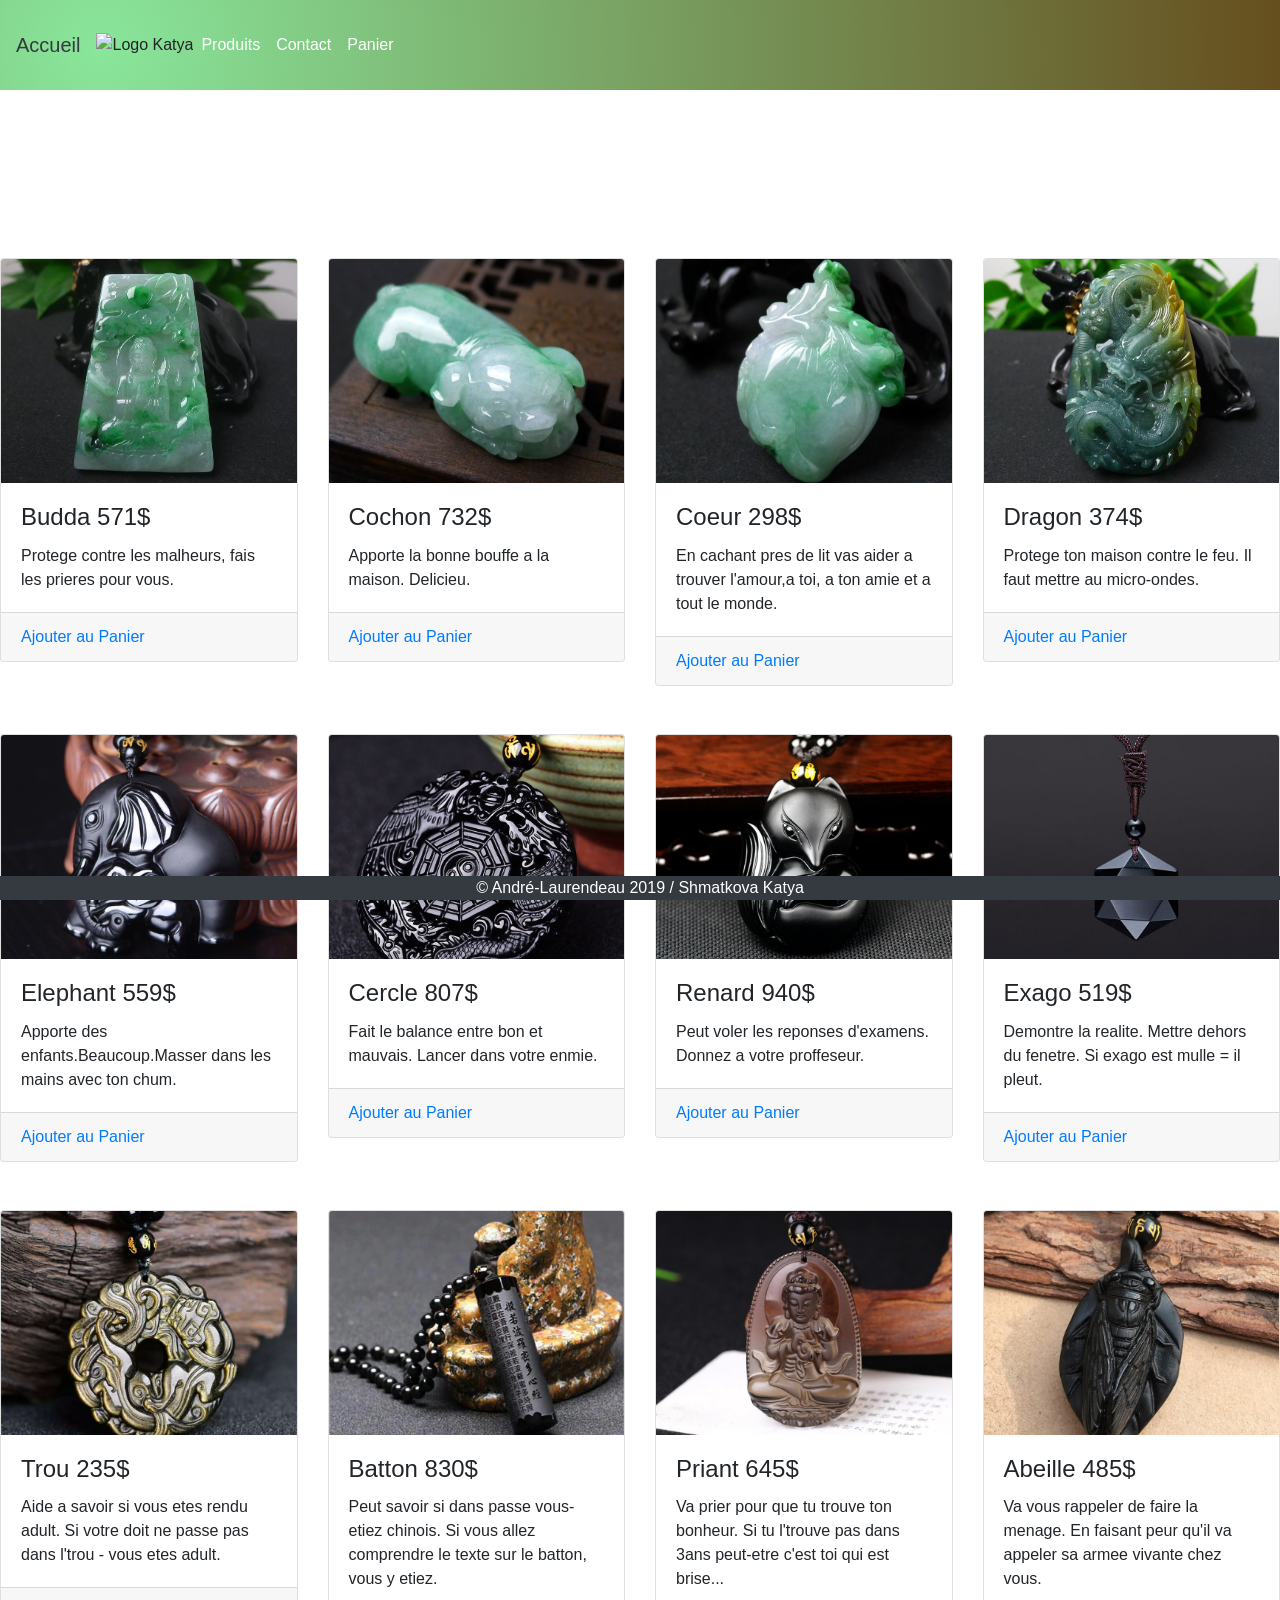
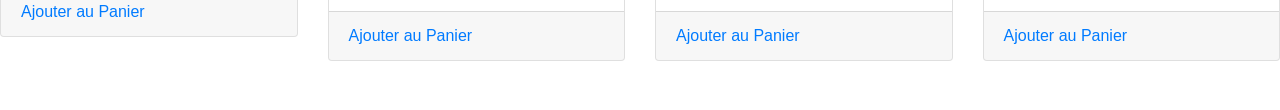
==== acceuil.html @ 385260fd "allo" ====
<!DOCTYPE html>
<html lang="fr">
<head>
<meta charset="utf-8">
<title>KatBae Store</title>
<!-- Latest compiled and minified CSS -->
<link rel="stylesheet"
	href="https://maxcdn.bootstrapcdn.com/bootstrap/4.2.1/css/bootstrap.min.css">
<link type="text/css" rel="stylesheet" href="CSS/cssAcc.css">
<!-- jQuery library -->
<script
	src="https://ajax.googleapis.com/ajax/libs/jquery/3.3.1/jquery.min.js"></script>
<!-- Popper JS -->
<script
	src="https://cdnjs.cloudflare.com/ajax/libs/popper.js/1.14.6/umd/popper.min.js"></script>
<!-- Latest compiled JavaScript -->
<script
	src="https://maxcdn.bootstrapcdn.com/bootstrap/4.2.1/js/bootstrap.min.js"></script>

</head>
<body>
	<nav class="navbar navbar-expand-lg sticky-top"> 
			<a class="navbar-brand text-dark" href="#"  >Accueil</a>
			<img src="http://x-lines.ru/letters/i/cyrillicgothic/0371/182716/38/0/jpozeoubcwofg7dxqj1o.png" alt="Logo Katya"/>
			<button type="button" class="btn-primary navbar-expand-sm navbar-toggler bg-dark navbar-dark" data-toggle="collapse" data-target="#collapsibleNavbar">  
				<span class="navbar-toggler-icon" ></span>
			</button>
			<div class="collapse navbar-collapse" id="collapsibleNavbar" >
				<ul class="navbar-nav justify-content-end d-flex flex-fill ">
					<li class="navbar-item">
						<a class="nav-link p-2 " href="#produits">Produits</a>    
					</li>
					<li class="navbar-item"> 
						<a class="nav-link p-2 " href="contact.html">Contact</a>
					</li>
					<li class="navbar-item">  
						<a class="nav-link p-2 " href="#panier">Panier</a>
					</li>  					
				</ul> 
			</div>
		</nav>
			<div id="produits">
			<div>
				<h1>Produits</h1>
				<div class ="row">
					<div class="col-lg-3 col-md-3 col-sm-12" >
						<div class="card mb-5">
							<div>
								<img src="images/budda.jpg" alt="Budda" class="card-img-top ">
							</div>

							<div class="card-body">
								<h4 class="card-title">Budda 571$</h4>
								<p class="card-text"> Protege contre les malheurs, fais les prieres pour vous.</p>
							</div>
							<div class="card-footer">
								<a href="" class ="card-link">Ajouter au Panier</a>
							</div>
						</div>
					</div>
					<div class="col-lg-3 col-md-3 col-sm-12" >
						<div class="card mb-5">
							<div>
								<img src="images/cochon.jpg" alt="Cochon" class="card-img-top ">
							</div>

							<div class="card-body">
								<h4 class="card-title">Cochon 732$</h4>
								<p class="card-text"> Apporte la bonne bouffe a la maison. Delicieu.</p>
							</div>
							<div class="card-footer">
								<a href="" class ="card-link">Ajouter au Panier</a>
							</div>
						</div>
					</div>
					<div class="col-lg-3 col-md-3 col-sm-12">
						<div class="card mb-5">
							<div>
								<img src="images/coeur.png" alt="Coeur" class="card-img-top">
							</div>

							<div class="card-body">
								<h4 class="card-title">Coeur 298$</h4>
								<p class="card-text">En cachant pres de lit vas aider a trouver l'amour,a toi, a ton amie et a tout le monde.</p>
							</div>
							<div class="card-footer">
								<a href="" class ="card-link">Ajouter au Panier</a>
							</div>
						</div>
					</div>
					<div class="col-lg-3 col-md-3 col-sm-12">
						<div class="card mb-5" >
							<div>
								<img src="images/dragon.jpg" alt="Dragon" class="card-img-top">
							</div>
							<div class="card-body">
								<h4 class="card-title">Dragon 374$</h4>
								<p class="card-text">Protege ton maison contre le feu. Il faut mettre au micro-ondes.</p>
							</div>
							<div class="card-footer">
								<a href="" class ="card-link">Ajouter au Panier</a>
							</div>
						</div>
					</div>
					<div class="col-lg-3 col-md-3 col-sm-12" >
						<div class="card mb-5">
							<div>
								<img src="images/eleph.jpg" alt="elephant" class="card-img-top ">
							</div>

							<div class="card-body">
								<h4 class="card-title">Elephant 559$</h4>
								<p class="card-text"> Apporte des enfants.Beaucoup.Masser dans les mains avec ton chum.</p>
							</div>
							<div class="card-footer">
								<a href="" class ="card-link">Ajouter au Panier</a>
							</div>
						</div>
					</div>
					<div class="col-lg-3 col-md-3 col-sm-12" >
						<div class="card mb-5">
							<div>
								<img src="images/black.jpg" alt="Black" class="card-img-top ">
							</div>

							<div class="card-body">
								<h4 class="card-title">Cercle 807$</h4>
								<p class="card-text"> Fait le balance entre bon et mauvais. Lancer dans votre enmie.</p>
							</div>
							<div class="card-footer">
								<a href="" class ="card-link">Ajouter au Panier</a>
							</div>
						</div>
					</div>
					<div class="col-lg-3 col-md-3 col-sm-12">
						<div class="card mb-5">
							<div>
								<img src="images/fox.jpg" alt="Fox" class="card-img-top">
							</div>

							<div class="card-body">
								<h4 class="card-title">Renard 940$</h4>
								<p class="card-text">Peut voler les reponses d'examens. Donnez a votre proffeseur.</p>
							</div>
							<div class="card-footer">
								<a href="" class ="card-link">Ajouter au Panier</a>
							</div>
						</div>
					</div>
					<div class="col-lg-3 col-md-3 col-sm-12">
						<div class="card mb-5" >
							<div>
								<img src="images/penta.jpg" alt="Penta" class="card-img-top">
							</div>
							<div class="card-body">
								<h4 class="card-title">Exago 519$</h4>
								<p class="card-text">Demontre la realite. Mettre dehors du fenetre. Si exago est mulle = il pleut.</p>
							</div>
							<div class="card-footer">
								<a href="" class ="card-link">Ajouter au Panier</a>
							</div>
						</div>
					</div>
					<div class="col-lg-3 col-md-3 col-sm-12" >
						<div class="card mb-5">
							<div>
								<img src="images/cercle.jpg" alt="Trou" class="card-img-top ">
							</div>

							<div class="card-body">
								<h4 class="card-title">Trou 235$</h4>
								<p class="card-text"> Aide a savoir si vous etes rendu adult. Si votre doit ne passe pas dans l'trou - vous etes adult.</p>
							</div>
							<div class="card-footer">
								<a href="" class ="card-link">Ajouter au Panier</a>
							</div>
						</div>
					</div>
					<div class="col-lg-3 col-md-3 col-sm-12" >
						<div class="card mb-5">
							<div>
								<img src="images/batton.jpg" alt="Batton" class="card-img-top ">
							</div>

							<div class="card-body">
								<h4 class="card-title">Batton 830$</h4>
								<p class="card-text"> Peut savoir si dans passe vous-etiez chinois. Si vous allez comprendre le texte sur le batton, vous y etiez. </p>
							</div>
							<div class="card-footer">
								<a href="" class ="card-link">Ajouter au Panier</a>
							</div>
						</div>
					</div>
					<div class="col-lg-3 col-md-3 col-sm-12">
						<div class="card mb-5">
							<div>
								<img src="images/brun.jpg" alt="Brun budda" class="card-img-top">
							</div>

							<div class="card-body">
								<h4 class="card-title">Priant 645$</h4>
								<p class="card-text">Va prier pour que tu trouve ton bonheur. Si tu l'trouve pas dans 3ans peut-etre c'est toi qui est brise...</p>
							</div>
							<div class="card-footer">
								<a href="" class ="card-link">Ajouter au Panier</a>
							</div>
						</div>
					</div>
					<div class="ccol-lg-3 col-md-3 col-sm-12">
						<div class="card mb-5" >
							<div>
								<img src="images/abb.jpg" alt="Abeille" class="card-img-top">
							</div>
							<div class="card-body">
								<h4 class="card-title">Abeille 485$</h4>
								<p class="card-text">Va vous rappeler de faire la menage. En faisant peur qu'il va appeler sa armee vivante chez vous.</p>
							</div>
							<div class="card-footer">
								<a href="" class ="card-link">Ajouter au Panier</a>
							</div>
						</div>
					</div>
				</div>
			</div>
		</div>
	<footer>
			<div class="row">
				<div class="col-lg-4 col-md-4 col-sm-12">
					<div class="fixed-bottom text-center bg-dark text-white">
						&copy; André-Laurendeau 2019
						/   Shmatkova Katya
					</div>
				</div>
			</div>
		</footer>
	<script src="script/jsAcc.js"></script>
</body>
</html>
---- CSS/cssAcc.css ----
html,body{
	width:100%;
	height:100%;
}
*{
	margin:0;
	padding:0;
	
}
body{
	background:url(https://i.pinimg.com/originals/28/fc/0c/28fc0c6c0e376b3f23e69c5d950795b6.jpg)
}
nav{
	height:10%;
	background: radial-gradient(circle farthest-corner at 100px 50px, #89e69b, #664e1e);
	top:0;
}

#produits h1{
	text-align:center;
	margin: 60px;
	font-size: 40px;
	color:white;
}

@media screen and (max-width: 3000px) {
  nav div ul li a {
	
	color:white !important;
    float: none;
    width: 100%;
  }
}

@media screen and (max-width: 990px) {
  nav div ul li a {
	
	color:white !important;
    float: none;
    width: 100%;
  }
}

.card-img-top{
	width: 100%;
	height: 17.5vw;
	object-fit: cover;
}
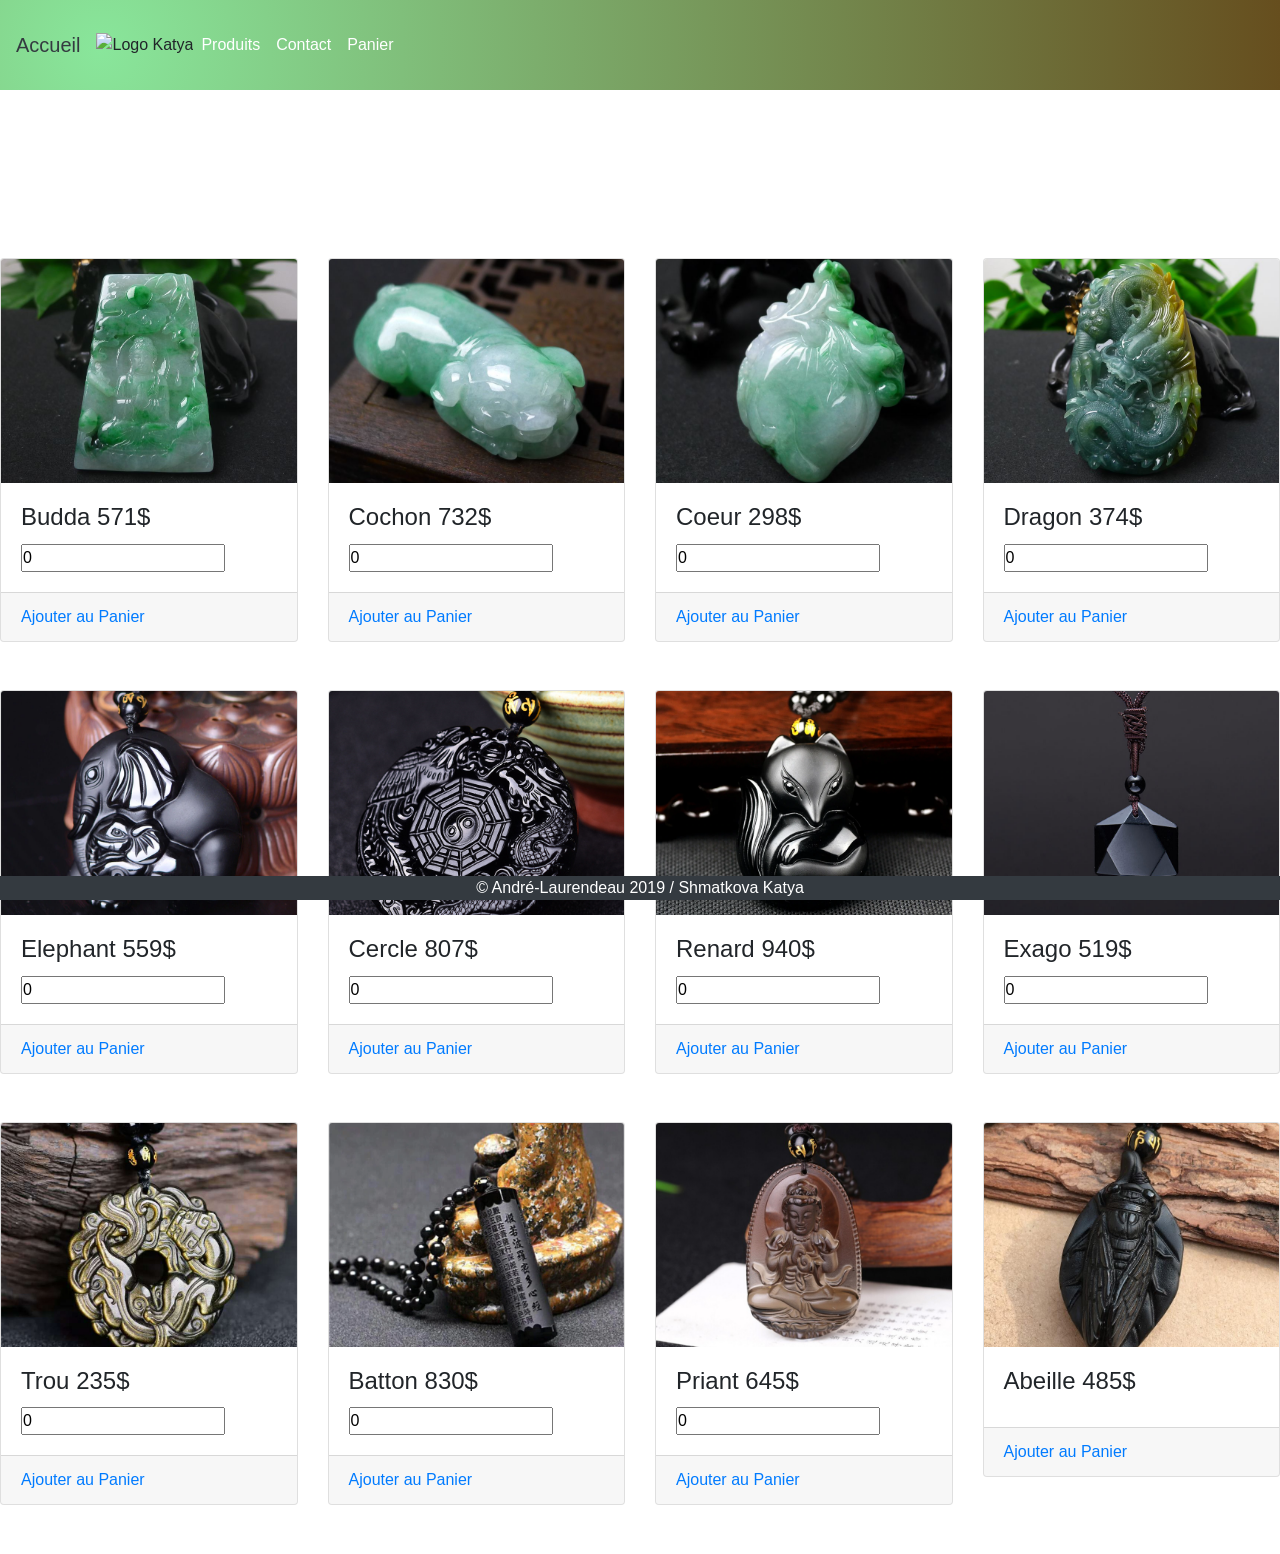
==== commit a1ab07f2: "finish1 Partie" ====
--- a/acceuil.html
+++ b/acceuil.html
@@ -7,6 +7,7 @@
 <link rel="stylesheet"
 	href="https://maxcdn.bootstrapcdn.com/bootstrap/4.2.1/css/bootstrap.min.css">
 <link type="text/css" rel="stylesheet" href="CSS/cssAcc.css">
+<link rel="icon" href="images/lo.png" />
 <!-- jQuery library -->
 <script
 	src="https://ajax.googleapis.com/ajax/libs/jquery/3.3.1/jquery.min.js"></script>
@@ -19,24 +20,24 @@
 
 </head>
 <body>
-	<nav class="navbar navbar-expand-lg sticky-top"> 
-			<a class="navbar-brand text-dark" href="#"  >Accueil</a>
+	<nav class="navbar navbar-expand-lg sticky-top">
+			<a class="navbar-brand text-dark" href="acceuil.html"  >Accueil</a>
 			<img src="http://x-lines.ru/letters/i/cyrillicgothic/0371/182716/38/0/jpozeoubcwofg7dxqj1o.png" alt="Logo Katya"/>
-			<button type="button" class="btn-primary navbar-expand-sm navbar-toggler bg-dark navbar-dark" data-toggle="collapse" data-target="#collapsibleNavbar">  
+			<button type="button" class="btn-primary navbar-expand-sm navbar-toggler bg-dark navbar-dark" data-toggle="collapse" data-target="#collapsibleNavbar">
 				<span class="navbar-toggler-icon" ></span>
 			</button>
 			<div class="collapse navbar-collapse" id="collapsibleNavbar" >
 				<ul class="navbar-nav justify-content-end d-flex flex-fill ">
 					<li class="navbar-item">
-						<a class="nav-link p-2 " href="#produits">Produits</a>    
+						<a class="nav-link p-2 " href="#produits">Produits</a>
 					</li>
-					<li class="navbar-item"> 
+					<li class="navbar-item">
 						<a class="nav-link p-2 " href="contact.html">Contact</a>
 					</li>
-					<li class="navbar-item">  
-						<a class="nav-link p-2 " href="#panier">Panier</a>
-					</li>  					
-				</ul> 
+					<li class="navbar-item">
+						<a class="nav-link p-2 " href="panier.html">Panier</a>
+					</li>
+				</ul>
 			</div>
 		</nav>
 			<div id="produits">
@@ -52,6 +53,7 @@
 							<div class="card-body">
 								<h4 class="card-title">Budda 571$</h4>
 								<p class="card-text"> Protege contre les malheurs, fais les prieres pour vous.</p>
+								<input type="number" value="0"/>
 							</div>
 							<div class="card-footer">
 								<a href="" class ="card-link">Ajouter au Panier</a>
@@ -66,7 +68,8 @@
 
 							<div class="card-body">
 								<h4 class="card-title">Cochon 732$</h4>
-								<p class="card-text"> Apporte la bonne bouffe a la maison. Delicieu.</p>
+								<p class="card-text"> Apporte la bonne bouffe a la maison. Delicieux.</p>
+								<input type="number" value="0"/>
 							</div>
 							<div class="card-footer">
 								<a href="" class ="card-link">Ajouter au Panier</a>
@@ -81,7 +84,8 @@
 
 							<div class="card-body">
 								<h4 class="card-title">Coeur 298$</h4>
-								<p class="card-text">En cachant pres de lit vas aider a trouver l'amour,a toi, a ton amie et a tout le monde.</p>
+								<p class="card-text">En cachant près du lit, vas aider a trouver l'amour,a toi, a ton amie et a tout le monde.</p>
+								<input type="number" value="0"/>
 							</div>
 							<div class="card-footer">
 								<a href="" class ="card-link">Ajouter au Panier</a>
@@ -95,7 +99,8 @@
 							</div>
 							<div class="card-body">
 								<h4 class="card-title">Dragon 374$</h4>
-								<p class="card-text">Protege ton maison contre le feu. Il faut mettre au micro-ondes.</p>
+								<p class="card-text">Protège ta maison contre le feu. Il faut le mettre au micro-ondes.</p>
+								<input type="number" value="0"/>
 							</div>
 							<div class="card-footer">
 								<a href="" class ="card-link">Ajouter au Panier</a>
@@ -110,7 +115,8 @@
 
 							<div class="card-body">
 								<h4 class="card-title">Elephant 559$</h4>
-								<p class="card-text"> Apporte des enfants.Beaucoup.Masser dans les mains avec ton chum.</p>
+								<p class="card-text"> Apporte des enfants. Beaucoup. Masser dans les mains avec ton chum.</p>
+								<input type="number" value="0"/>
 							</div>
 							<div class="card-footer">
 								<a href="" class ="card-link">Ajouter au Panier</a>
@@ -125,7 +131,8 @@
 
 							<div class="card-body">
 								<h4 class="card-title">Cercle 807$</h4>
-								<p class="card-text"> Fait le balance entre bon et mauvais. Lancer dans votre enmie.</p>
+								<p class="card-text"> Fait la balance entre le bon et le mauvais. Lancer a votre ennemi.</p>
+								<input type="number" value="0"/>
 							</div>
 							<div class="card-footer">
 								<a href="" class ="card-link">Ajouter au Panier</a>
@@ -140,7 +147,8 @@
 
 							<div class="card-body">
 								<h4 class="card-title">Renard 940$</h4>
-								<p class="card-text">Peut voler les reponses d'examens. Donnez a votre proffeseur.</p>
+								<p class="card-text">Peut voler les reponses d'examens. Donnez a votre professeur.</p>
+								<input type="number" value="0"/>
 							</div>
 							<div class="card-footer">
 								<a href="" class ="card-link">Ajouter au Panier</a>
@@ -155,6 +163,7 @@
 							<div class="card-body">
 								<h4 class="card-title">Exago 519$</h4>
 								<p class="card-text">Demontre la realite. Mettre dehors du fenetre. Si exago est mulle = il pleut.</p>
+								<input type="number" value="0"/>
 							</div>
 							<div class="card-footer">
 								<a href="" class ="card-link">Ajouter au Panier</a>
@@ -170,6 +179,7 @@
 							<div class="card-body">
 								<h4 class="card-title">Trou 235$</h4>
 								<p class="card-text"> Aide a savoir si vous etes rendu adult. Si votre doit ne passe pas dans l'trou - vous etes adult.</p>
+								<input type="number" value="0"/>
 							</div>
 							<div class="card-footer">
 								<a href="" class ="card-link">Ajouter au Panier</a>
@@ -185,6 +195,7 @@
 							<div class="card-body">
 								<h4 class="card-title">Batton 830$</h4>
 								<p class="card-text"> Peut savoir si dans passe vous-etiez chinois. Si vous allez comprendre le texte sur le batton, vous y etiez. </p>
+								<input type="number" value="0"/>
 							</div>
 							<div class="card-footer">
 								<a href="" class ="card-link">Ajouter au Panier</a>
@@ -200,6 +211,7 @@
 							<div class="card-body">
 								<h4 class="card-title">Priant 645$</h4>
 								<p class="card-text">Va prier pour que tu trouve ton bonheur. Si tu l'trouve pas dans 3ans peut-etre c'est toi qui est brise...</p>
+								<input type="number" value="0"/>
 							</div>
 							<div class="card-footer">
 								<a href="" class ="card-link">Ajouter au Panier</a>
@@ -235,4 +247,4 @@
 		</footer>
 	<script src="script/jsAcc.js"></script>
 </body>
-</html>+</html>
--- a/CSS/cssAcc.css
+++ b/CSS/cssAcc.css
@@ -5,7 +5,7 @@
 *{
 	margin:0;
 	padding:0;
-	
+
 }
 body{
 	background:url(https://i.pinimg.com/originals/28/fc/0c/28fc0c6c0e376b3f23e69c5d950795b6.jpg)
@@ -22,10 +22,34 @@
 	font-size: 40px;
 	color:white;
 }
+.card p{
+	position: absolute;
+top: 0;
+bottom: 0;
+left: 0;
+right: 0;
+background: rgba(0,0,0, 0.72);
+color: #fff;
+visibility: hidden;
+opacity: 0;
+height: 70px;
+
+/* transition effect. not necessary */
+transition: opacity .2s, visibility .2s;
+}
+
+.card:hover p {
+  visibility: visible;
+  opacity: 1;
+}
+
+
+
+
 
 @media screen and (max-width: 3000px) {
   nav div ul li a {
-	
+
 	color:white !important;
     float: none;
     width: 100%;
@@ -34,7 +58,7 @@
 
 @media screen and (max-width: 990px) {
   nav div ul li a {
-	
+
 	color:white !important;
     float: none;
     width: 100%;
@@ -45,4 +69,4 @@
 	width: 100%;
 	height: 17.5vw;
 	object-fit: cover;
-}+}
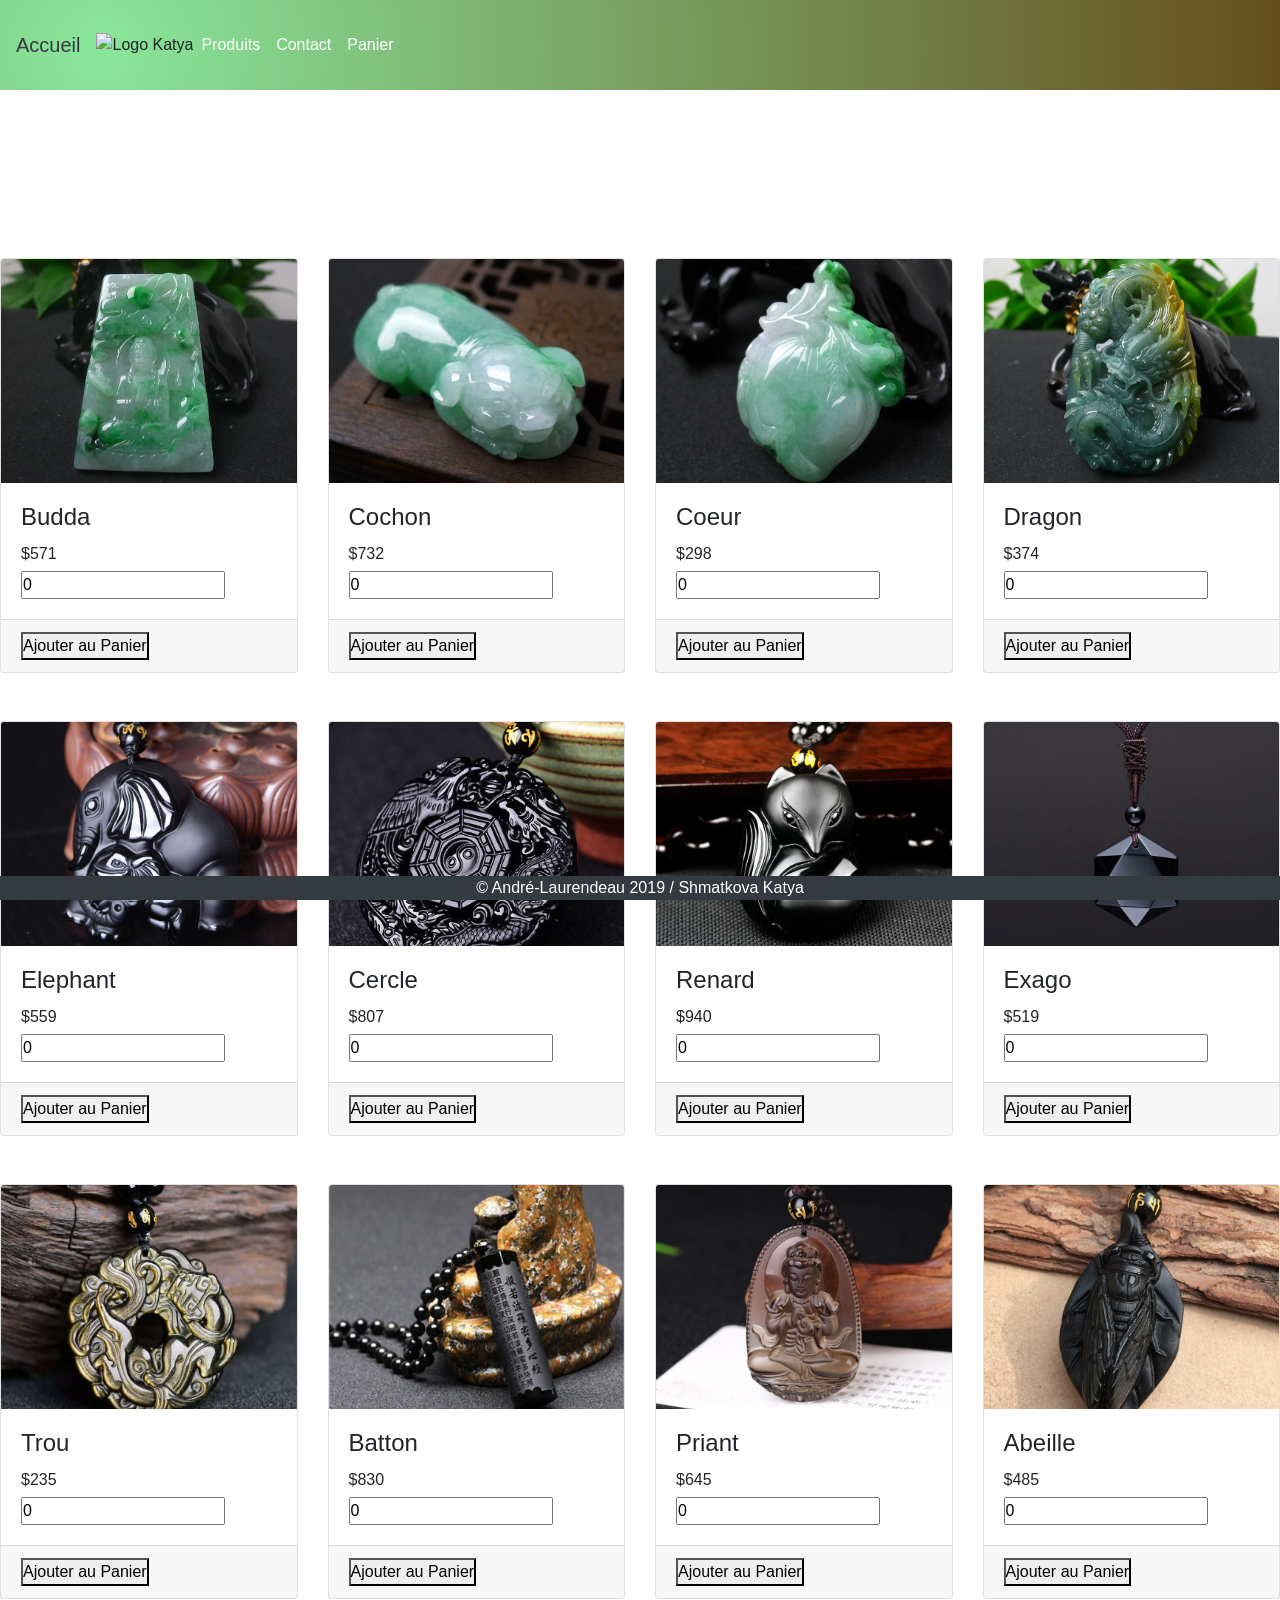
==== commit 4bf5be52: "Acc fini et panier 50%" ====
--- a/acceuil.html
+++ b/acceuil.html
@@ -51,12 +51,13 @@
 							</div>
 
 							<div class="card-body">
-								<h4 class="card-title">Budda 571$</h4>
+								<h4 class="card-title">Budda</h4>
+								<h6>571</h6>
 								<p class="card-text"> Protege contre les malheurs, fais les prieres pour vous.</p>
-								<input type="number" value="0"/>
-							</div>
-							<div class="card-footer">
-								<a href="" class ="card-link">Ajouter au Panier</a>
+								<input type="number" min="0" value="0"/>
+							</div>
+							<div class="card-footer">
+								<button class="card-btn" type="button" value="budda" >Ajouter au Panier</button>
 							</div>
 						</div>
 					</div>
@@ -67,12 +68,13 @@
 							</div>
 
 							<div class="card-body">
-								<h4 class="card-title">Cochon 732$</h4>
+								<h4 class="card-title">Cochon</h4>
+								<h6>732</h6>
 								<p class="card-text"> Apporte la bonne bouffe a la maison. Delicieux.</p>
-								<input type="number" value="0"/>
-							</div>
-							<div class="card-footer">
-								<a href="" class ="card-link">Ajouter au Panier</a>
+								<input type="number" min="0" value="0"/>
+							</div>
+							<div class="card-footer">
+								<button class="card-btn" type="button"  value="cochon" >Ajouter au Panier</button>
 							</div>
 						</div>
 					</div>
@@ -83,12 +85,13 @@
 							</div>
 
 							<div class="card-body">
-								<h4 class="card-title">Coeur 298$</h4>
+								<h4 class="card-title">Coeur</h4>
+								<h6>298</h6>
 								<p class="card-text">En cachant près du lit, vas aider a trouver l'amour,a toi, a ton amie et a tout le monde.</p>
-								<input type="number" value="0"/>
-							</div>
-							<div class="card-footer">
-								<a href="" class ="card-link">Ajouter au Panier</a>
+								<input type="number" min="0" value="0"/>
+							</div>
+							<div class="card-footer">
+								<button class="card-btn" type="button"  value="coeur">Ajouter au Panier</button>
 							</div>
 						</div>
 					</div>
@@ -98,12 +101,13 @@
 								<img src="images/dragon.jpg" alt="Dragon" class="card-img-top">
 							</div>
 							<div class="card-body">
-								<h4 class="card-title">Dragon 374$</h4>
+								<h4 class="card-title">Dragon</h4>
+								<h6>374</h6>
 								<p class="card-text">Protège ta maison contre le feu. Il faut le mettre au micro-ondes.</p>
-								<input type="number" value="0"/>
-							</div>
-							<div class="card-footer">
-								<a href="" class ="card-link">Ajouter au Panier</a>
+								<input type="number" min="0" value="0"/>
+							</div>
+							<div class="card-footer">
+								<button class="card-btn" type="button"  value="dragon" >Ajouter au Panier</button>
 							</div>
 						</div>
 					</div>
@@ -114,12 +118,13 @@
 							</div>
 
 							<div class="card-body">
-								<h4 class="card-title">Elephant 559$</h4>
+								<h4 class="card-title">Elephant</h4>
+								<h6>559</h6>
 								<p class="card-text"> Apporte des enfants. Beaucoup. Masser dans les mains avec ton chum.</p>
-								<input type="number" value="0"/>
-							</div>
-							<div class="card-footer">
-								<a href="" class ="card-link">Ajouter au Panier</a>
+								<input type="number" min="0" value="0"/>
+							</div>
+							<div class="card-footer">
+								<button class="card-btn" type="button"  value="elephant">Ajouter au Panier</button>
 							</div>
 						</div>
 					</div>
@@ -130,12 +135,13 @@
 							</div>
 
 							<div class="card-body">
-								<h4 class="card-title">Cercle 807$</h4>
+								<h4 class="card-title">Cercle</h4>
+								<h6>807</h6>
 								<p class="card-text"> Fait la balance entre le bon et le mauvais. Lancer a votre ennemi.</p>
-								<input type="number" value="0"/>
-							</div>
-							<div class="card-footer">
-								<a href="" class ="card-link">Ajouter au Panier</a>
+								<input type="number" min="0" value="0"/>
+							</div>
+							<div class="card-footer">
+								<button class="card-btn" type="button"  value="cercle" >Ajouter au Panier</button>
 							</div>
 						</div>
 					</div>
@@ -146,12 +152,13 @@
 							</div>
 
 							<div class="card-body">
-								<h4 class="card-title">Renard 940$</h4>
+								<h4 class="card-title">Renard</h4>
+								<h6>940</h6>
 								<p class="card-text">Peut voler les reponses d'examens. Donnez a votre professeur.</p>
-								<input type="number" value="0"/>
-							</div>
-							<div class="card-footer">
-								<a href="" class ="card-link">Ajouter au Panier</a>
+								<input type="number" min="0" value="0"/>
+							</div>
+							<div class="card-footer">
+								<button class="card-btn" type="button"  value="renard">Ajouter au Panier</button>
 							</div>
 						</div>
 					</div>
@@ -161,12 +168,13 @@
 								<img src="images/penta.jpg" alt="Penta" class="card-img-top">
 							</div>
 							<div class="card-body">
-								<h4 class="card-title">Exago 519$</h4>
+								<h4 class="card-title">Exago</h4>
+								<h6>519</h6>
 								<p class="card-text">Demontre la realite. Mettre dehors du fenetre. Si exago est mulle = il pleut.</p>
-								<input type="number" value="0"/>
-							</div>
-							<div class="card-footer">
-								<a href="" class ="card-link">Ajouter au Panier</a>
+								<input type="number" min="0" value="0"/>
+							</div>
+							<div class="card-footer">
+								<button class="card-btn" type="button"  value="exago">Ajouter au Panier</button>
 							</div>
 						</div>
 					</div>
@@ -177,12 +185,13 @@
 							</div>
 
 							<div class="card-body">
-								<h4 class="card-title">Trou 235$</h4>
+								<h4 class="card-title">Trou</h4>
+								<h6>235</h6>
 								<p class="card-text"> Aide a savoir si vous etes rendu adult. Si votre doit ne passe pas dans l'trou - vous etes adult.</p>
-								<input type="number" value="0"/>
-							</div>
-							<div class="card-footer">
-								<a href="" class ="card-link">Ajouter au Panier</a>
+								<input type="number" min="0" value="0"/>
+							</div>
+							<div class="card-footer">
+								<button class="card-btn" type="button"  value="trou">Ajouter au Panier</button>
 							</div>
 						</div>
 					</div>
@@ -193,12 +202,13 @@
 							</div>
 
 							<div class="card-body">
-								<h4 class="card-title">Batton 830$</h4>
+								<h4 class="card-title">Batton</h4>
+								<h6>830</h6>
 								<p class="card-text"> Peut savoir si dans passe vous-etiez chinois. Si vous allez comprendre le texte sur le batton, vous y etiez. </p>
-								<input type="number" value="0"/>
-							</div>
-							<div class="card-footer">
-								<a href="" class ="card-link">Ajouter au Panier</a>
+								<input type="number" min="0" value="0"/>
+							</div>
+							<div class="card-footer">
+								<button class="card-btn" type="button"  value="batton">Ajouter au Panier</button>
 							</div>
 						</div>
 					</div>
@@ -209,12 +219,13 @@
 							</div>
 
 							<div class="card-body">
-								<h4 class="card-title">Priant 645$</h4>
+								<h4 class="card-title">Priant</h4>
+								<h6>645</h6>
 								<p class="card-text">Va prier pour que tu trouve ton bonheur. Si tu l'trouve pas dans 3ans peut-etre c'est toi qui est brise...</p>
-								<input type="number" value="0"/>
-							</div>
-							<div class="card-footer">
-								<a href="" class ="card-link">Ajouter au Panier</a>
+								<input type="number" min="0" value="0"/>
+							</div>
+							<div class="card-footer">
+								<button class="card-btn" type="button"  value="priant">Ajouter au Panier</button>
 							</div>
 						</div>
 					</div>
@@ -224,11 +235,13 @@
 								<img src="images/abb.jpg" alt="Abeille" class="card-img-top">
 							</div>
 							<div class="card-body">
-								<h4 class="card-title">Abeille 485$</h4>
+								<h4 class="card-title">Abeille</h4>
+								<h6>485</h6>
 								<p class="card-text">Va vous rappeler de faire la menage. En faisant peur qu'il va appeler sa armee vivante chez vous.</p>
-							</div>
-							<div class="card-footer">
-								<a href="" class ="card-link">Ajouter au Panier</a>
+								<input type="number" min="0" value="0"/>
+							</div>
+							<div class="card-footer">
+								<button class="card-btn" type="button"  value="abeille">Ajouter au Panier</button>
 							</div>
 						</div>
 					</div>
--- a/CSS/cssAcc.css
+++ b/CSS/cssAcc.css
@@ -42,7 +42,9 @@
   visibility: visible;
   opacity: 1;
 }
-
+h6::before{
+	content:"$";
+}
 
 
 
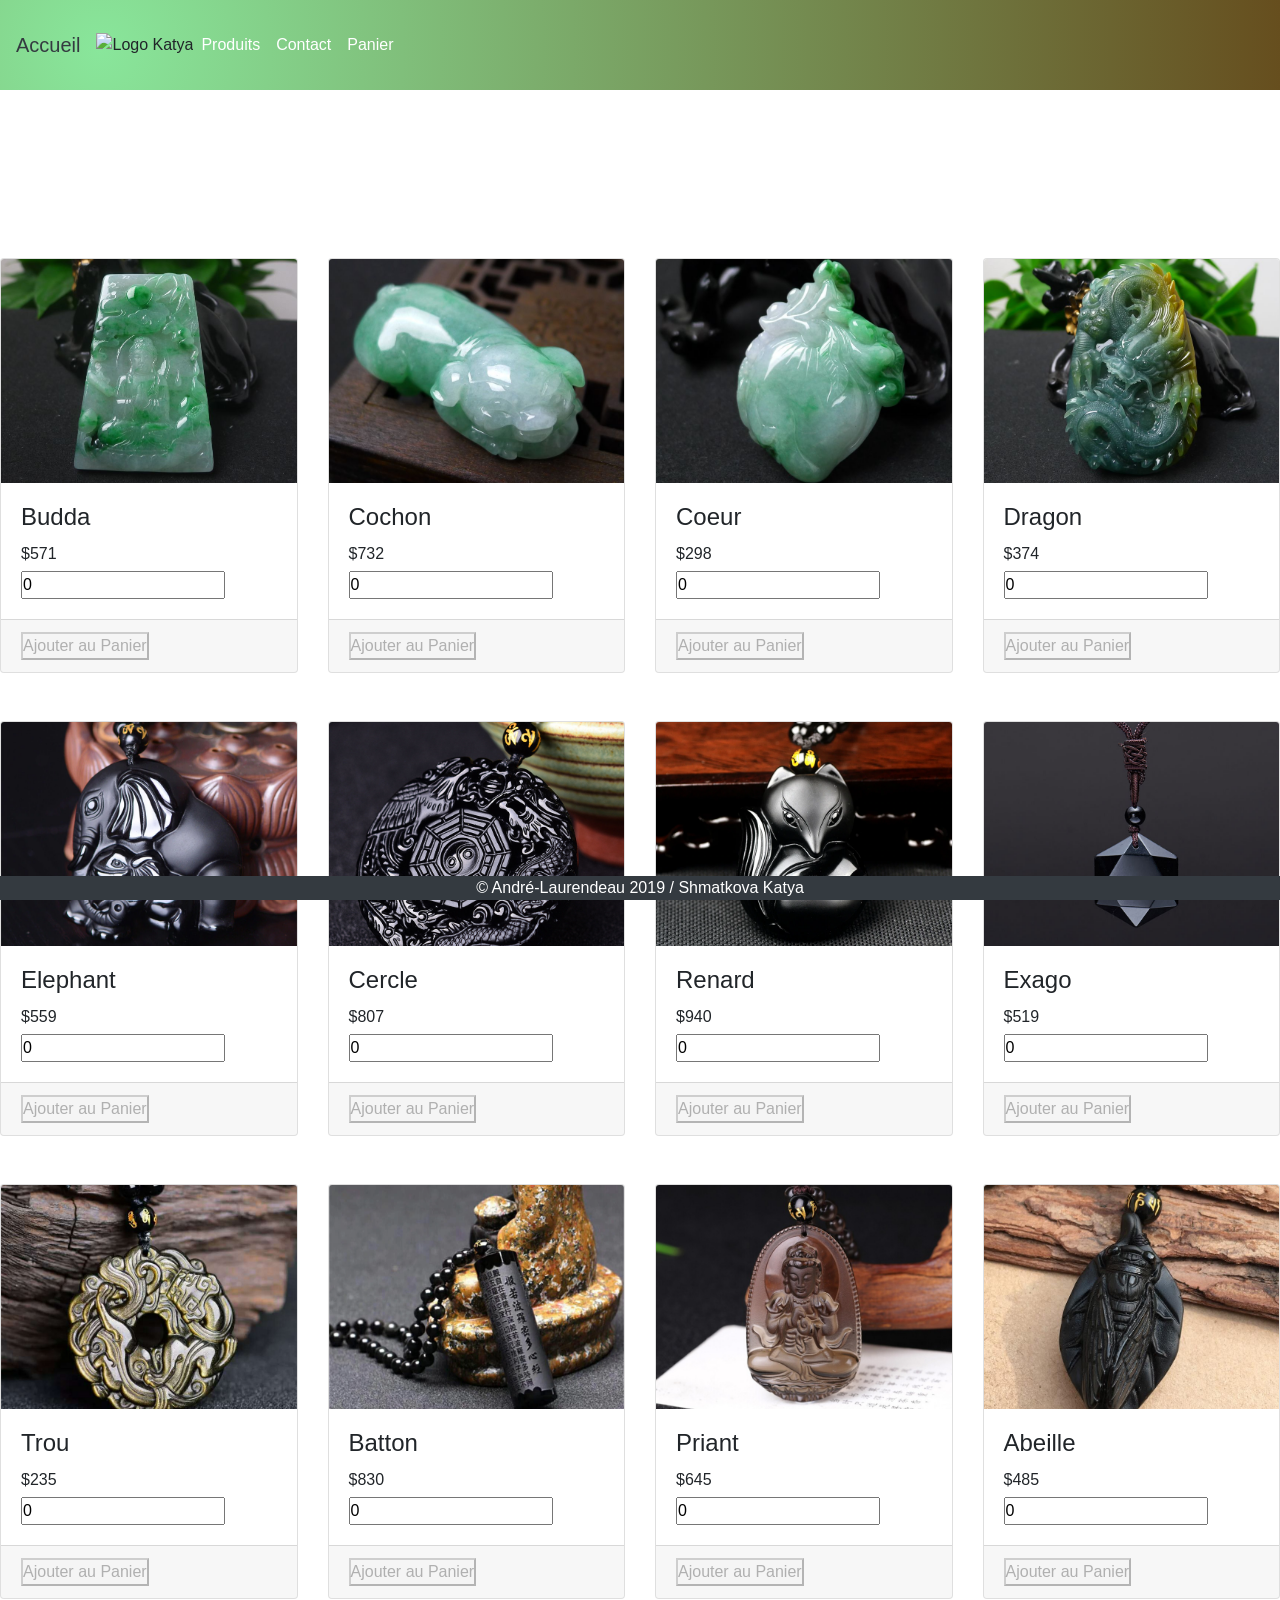
==== commit 0865324d: "contaact" ====
--- a/acceuil.html
+++ b/acceuil.html
@@ -57,7 +57,7 @@
 								<input type="number" min="0" value="0"/>
 							</div>
 							<div class="card-footer">
-								<button class="card-btn" type="button" value="budda" >Ajouter au Panier</button>
+								<button class="card-btn" type="button" value="budda" disabled>Ajouter au Panier</button>
 							</div>
 						</div>
 					</div>
@@ -74,7 +74,7 @@
 								<input type="number" min="0" value="0"/>
 							</div>
 							<div class="card-footer">
-								<button class="card-btn" type="button"  value="cochon" >Ajouter au Panier</button>
+								<button class="card-btn" type="button"  value="cochon" disabled>Ajouter au Panier</button>
 							</div>
 						</div>
 					</div>
@@ -91,7 +91,7 @@
 								<input type="number" min="0" value="0"/>
 							</div>
 							<div class="card-footer">
-								<button class="card-btn" type="button"  value="coeur">Ajouter au Panier</button>
+								<button class="card-btn" type="button"  value="coeur" disabled>Ajouter au Panier</button>
 							</div>
 						</div>
 					</div>
@@ -107,7 +107,7 @@
 								<input type="number" min="0" value="0"/>
 							</div>
 							<div class="card-footer">
-								<button class="card-btn" type="button"  value="dragon" >Ajouter au Panier</button>
+								<button class="card-btn" type="button"  value="dragon" disabled>Ajouter au Panier</button>
 							</div>
 						</div>
 					</div>
@@ -124,7 +124,7 @@
 								<input type="number" min="0" value="0"/>
 							</div>
 							<div class="card-footer">
-								<button class="card-btn" type="button"  value="elephant">Ajouter au Panier</button>
+								<button class="card-btn" type="button"  value="elephant" disabled>Ajouter au Panier</button>
 							</div>
 						</div>
 					</div>
@@ -141,7 +141,7 @@
 								<input type="number" min="0" value="0"/>
 							</div>
 							<div class="card-footer">
-								<button class="card-btn" type="button"  value="cercle" >Ajouter au Panier</button>
+								<button class="card-btn" type="button"  value="cercle" disabled>Ajouter au Panier</button>
 							</div>
 						</div>
 					</div>
@@ -158,7 +158,7 @@
 								<input type="number" min="0" value="0"/>
 							</div>
 							<div class="card-footer">
-								<button class="card-btn" type="button"  value="renard">Ajouter au Panier</button>
+								<button class="card-btn" type="button"  value="renard" disabled>Ajouter au Panier</button>
 							</div>
 						</div>
 					</div>
@@ -174,7 +174,7 @@
 								<input type="number" min="0" value="0"/>
 							</div>
 							<div class="card-footer">
-								<button class="card-btn" type="button"  value="exago">Ajouter au Panier</button>
+								<button class="card-btn" type="button"  value="exago" disabled>Ajouter au Panier</button>
 							</div>
 						</div>
 					</div>
@@ -191,7 +191,7 @@
 								<input type="number" min="0" value="0"/>
 							</div>
 							<div class="card-footer">
-								<button class="card-btn" type="button"  value="trou">Ajouter au Panier</button>
+								<button class="card-btn" type="button"  value="trou" disabled>Ajouter au Panier</button>
 							</div>
 						</div>
 					</div>
@@ -208,7 +208,7 @@
 								<input type="number" min="0" value="0"/>
 							</div>
 							<div class="card-footer">
-								<button class="card-btn" type="button"  value="batton">Ajouter au Panier</button>
+								<button class="card-btn" type="button"  value="batton" disabled>Ajouter au Panier</button>
 							</div>
 						</div>
 					</div>
@@ -225,7 +225,7 @@
 								<input type="number" min="0" value="0"/>
 							</div>
 							<div class="card-footer">
-								<button class="card-btn" type="button"  value="priant">Ajouter au Panier</button>
+								<button class="card-btn" type="button"  value="priant" disabled>Ajouter au Panier</button>
 							</div>
 						</div>
 					</div>
@@ -241,7 +241,7 @@
 								<input type="number" min="0" value="0"/>
 							</div>
 							<div class="card-footer">
-								<button class="card-btn" type="button"  value="abeille">Ajouter au Panier</button>
+								<button class="card-btn" type="button"  value="abeille" disabled>Ajouter au Panier</button>
 							</div>
 						</div>
 					</div>
